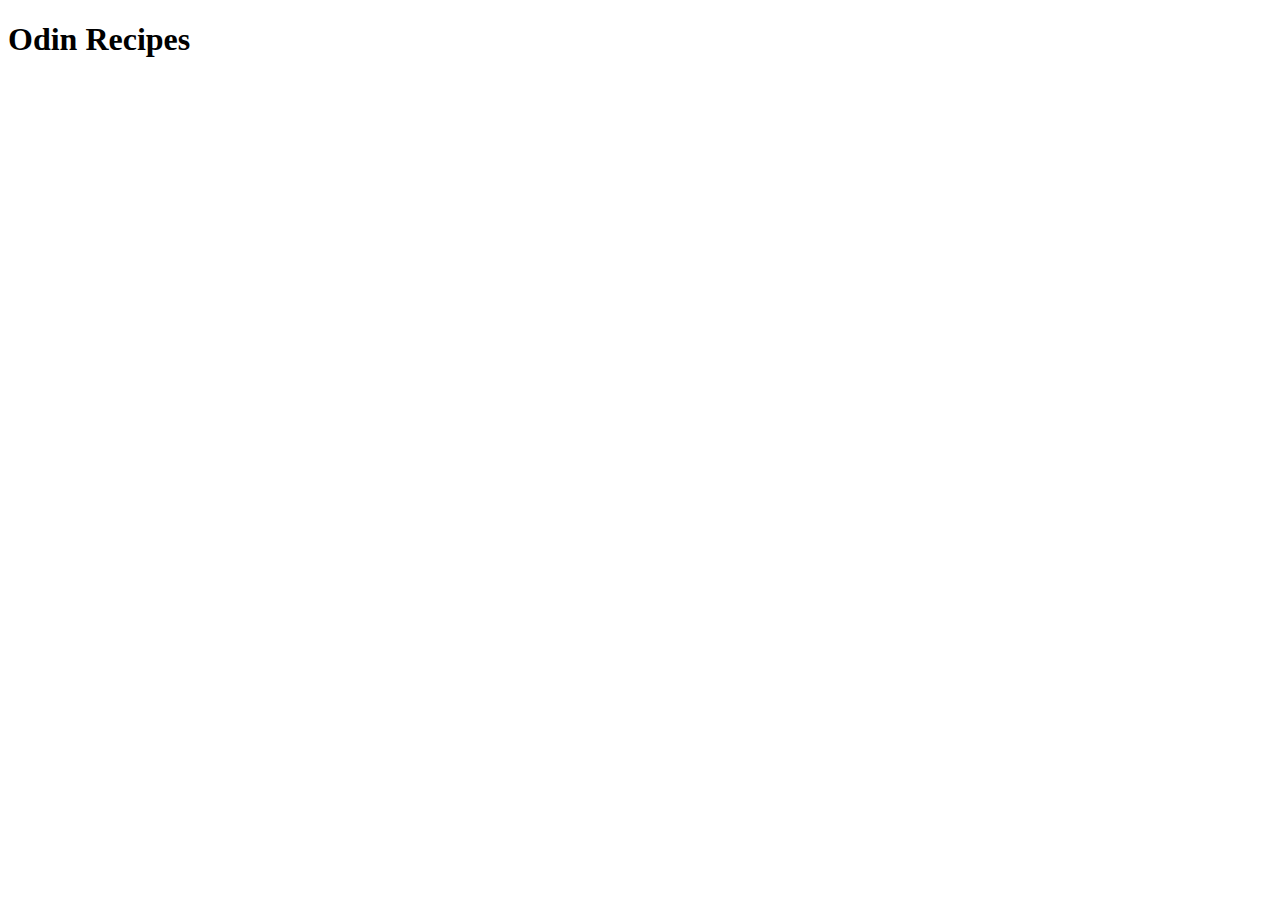
==== index.html @ 1405185d "Create index file and edit README file" ====
<!DOCTYPE html>

<html lang="en">

    <head>
        <meta charset="UTF-8">
        <title>Odin Recipes</title>
    </head>


    <body>
        
        <h1>Odin Recipes</h1>

    
    </body>
</html>
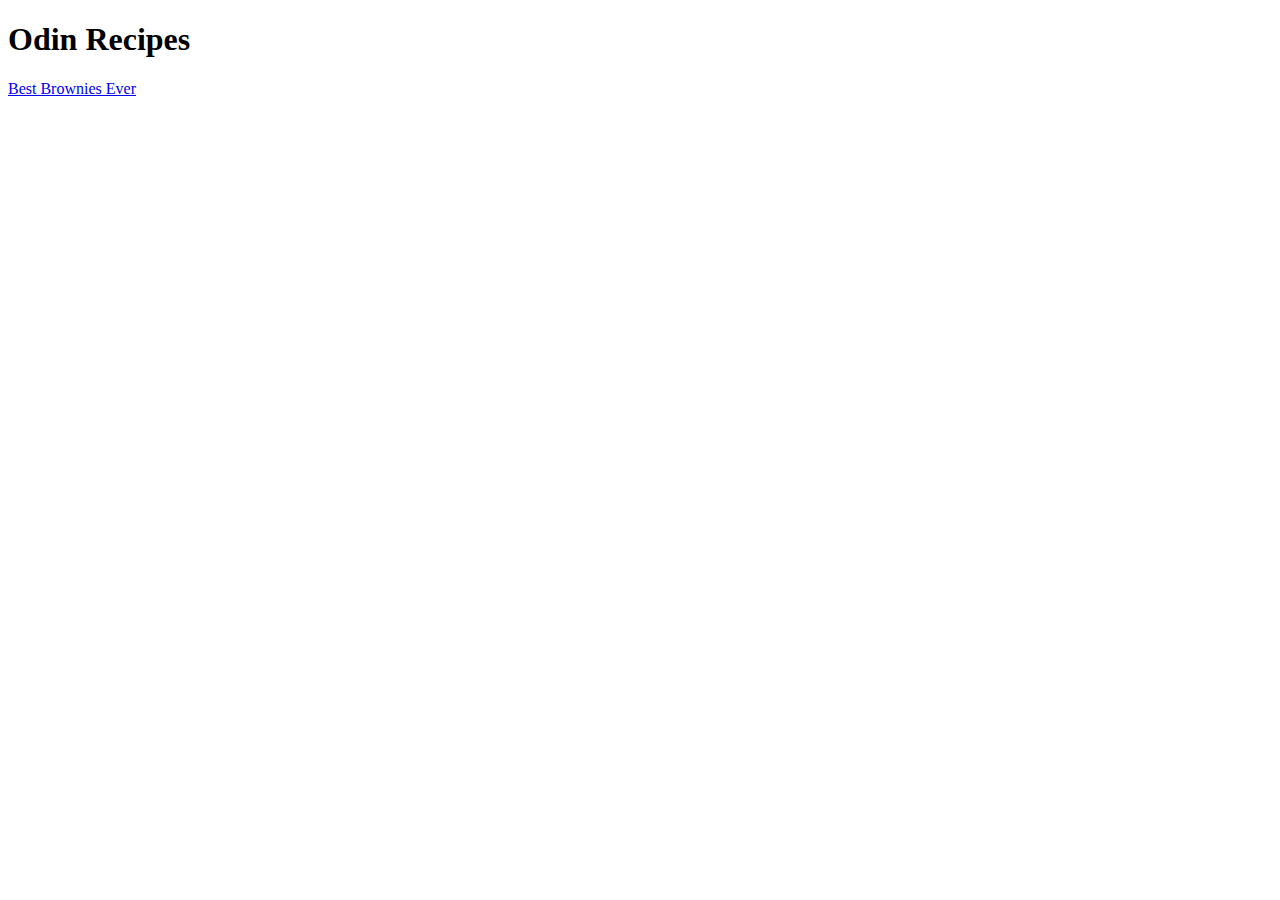
==== commit 45dc8681: "Changes to be committed: 	modified:   index.html 	new file:   recipes/brownies.html" ====
--- a/index.html
+++ b/index.html
@@ -12,6 +12,8 @@
         
         <h1>Odin Recipes</h1>
 
+        <a href="./recipes/brownies.html">Best Brownies Ever</a>
+
     
     </body>
 </html>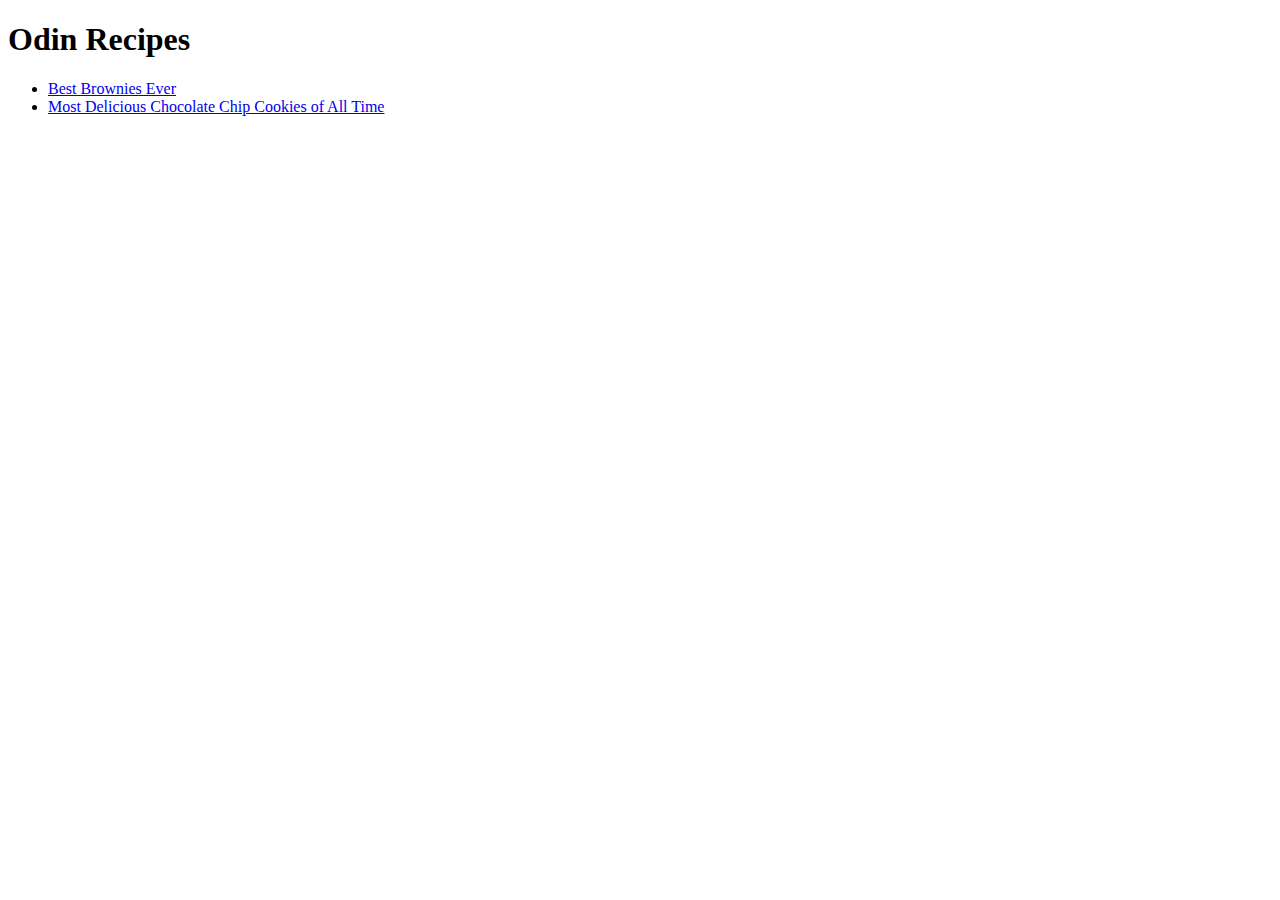
==== commit 7df7082c: "Changes to be committed: 	modified:   index.html 	new file:   recipes/cookies.html" ====
--- a/index.html
+++ b/index.html
@@ -12,8 +12,10 @@
         
         <h1>Odin Recipes</h1>
 
-        <a href="./recipes/brownies.html">Best Brownies Ever</a>
-
+       <ul>
+            <li><a href="./recipes/brownies.html">Best Brownies Ever</a></li>
+            <li><a href="./recipes/cookies.html">Most Delicious Chocolate Chip Cookies of All Time</a></li>
+       </ul>
     
     </body>
 </html>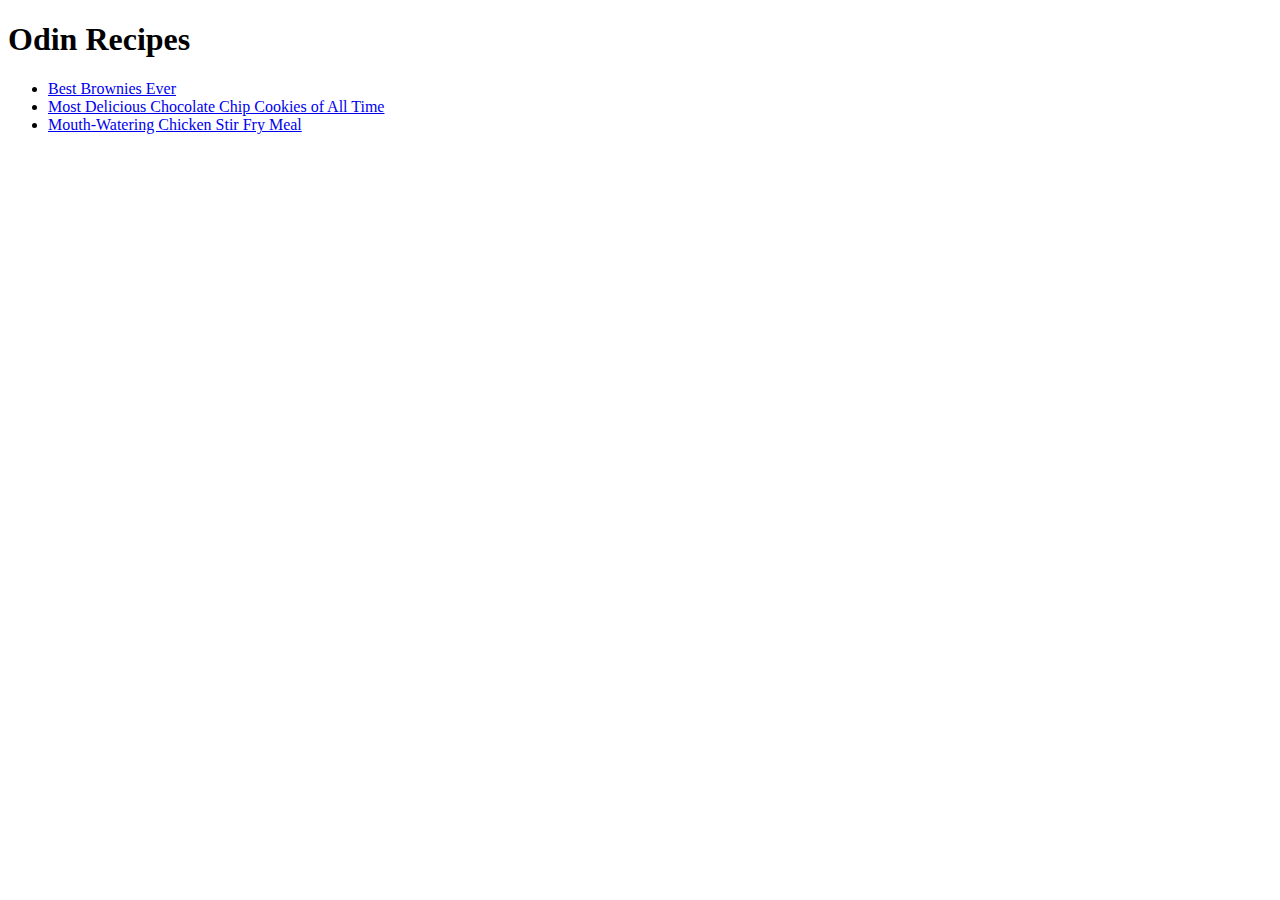
==== commit e72d24c3: "Changes to be committed:     modified:   ../index.html 	new file:   chicken-stir-fry.html" ====
--- a/index.html
+++ b/index.html
@@ -15,6 +15,7 @@
        <ul>
             <li><a href="./recipes/brownies.html">Best Brownies Ever</a></li>
             <li><a href="./recipes/cookies.html">Most Delicious Chocolate Chip Cookies of All Time</a></li>
+            <li><a href="./recipes/chicken-stir-fry.html">Mouth-Watering Chicken Stir Fry Meal</a></li>
        </ul>
     
     </body>
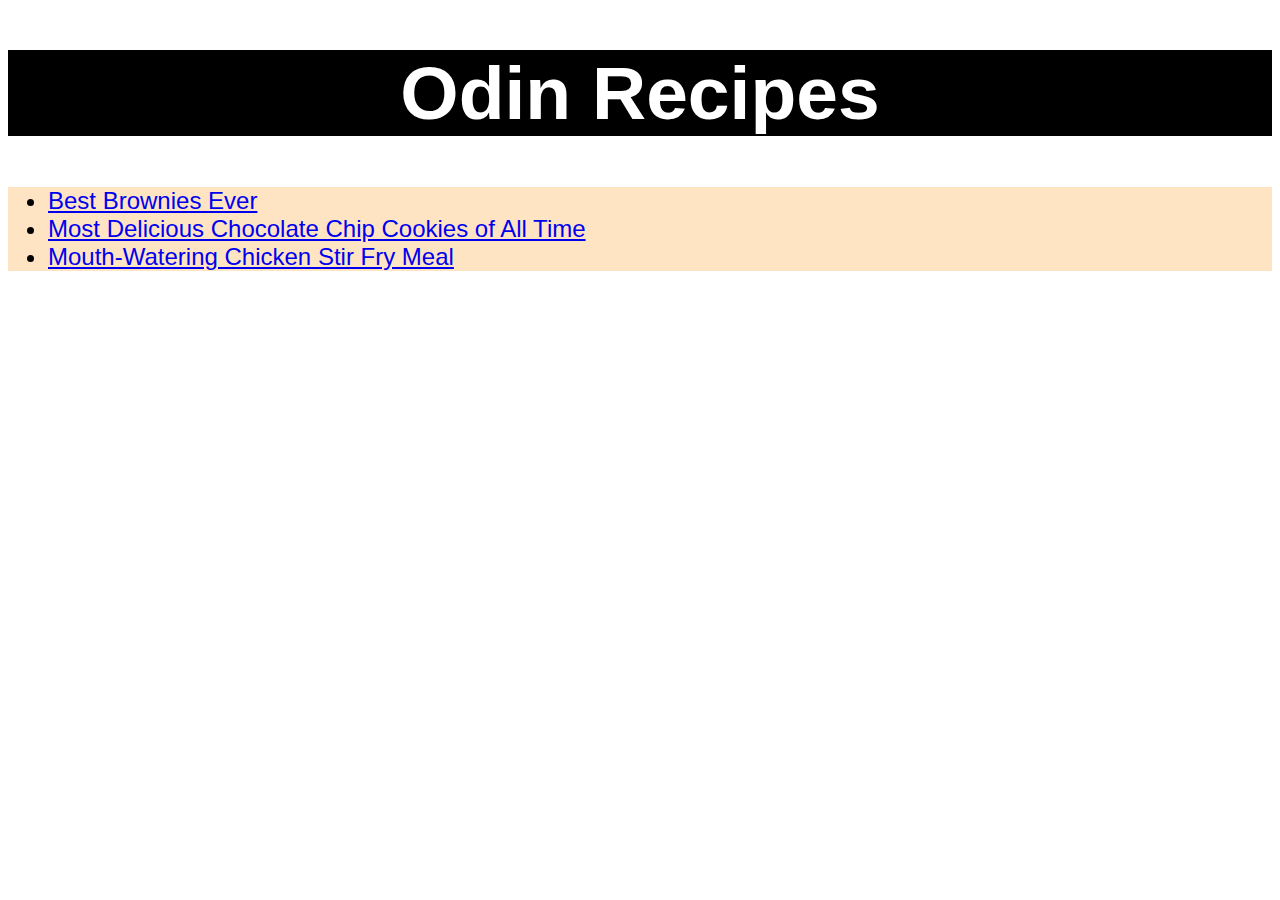
==== commit 303cfccd: "Create class for lists and update style in sheet" ====
--- a/index.html
+++ b/index.html
@@ -5,6 +5,7 @@
     <head>
         <meta charset="UTF-8">
         <title>Odin Recipes</title>
+        <link rel="stylesheet" href="recipes-style.css">
     </head>
 
 
@@ -12,7 +13,7 @@
         
         <h1>Odin Recipes</h1>
 
-       <ul>
+       <ul class="list unordered">
             <li><a href="./recipes/brownies.html">Best Brownies Ever</a></li>
             <li><a href="./recipes/cookies.html">Most Delicious Chocolate Chip Cookies of All Time</a></li>
             <li><a href="./recipes/chicken-stir-fry.html">Mouth-Watering Chicken Stir Fry Meal</a></li>
--- a/recipes-style.css
+++ b/recipes-style.css
@@ -0,0 +1,49 @@
+body{
+    font-family: Arial, "Times New Roman", sans-serif
+}
+
+#ingredients{
+    font-size: 30px;
+    font-weight: 900;
+    background-color: red;
+    text-align: center;
+}
+
+#steps{
+    background-color: black;
+    color: white;
+    font-size: 50px;
+    font-weight: 900;
+    text-align: center;
+}
+
+h1{
+    font-size: 75px;
+    font-weight: 900;
+    background-color: black;
+    color:white;
+    text-align: center;
+}
+
+h2{
+  font-size: 30px;
+  font-weight: 700;
+  background-color: green;
+  color: yellow;
+  text-align: center;    
+}
+
+.list{
+    background-color: bisque;
+    color: black;
+}
+
+.unordered{
+    font-size: 24px;
+    font-weight: 100;
+}
+
+.ordered{
+    font-size: 18px;
+    font-weight: 500;
+}